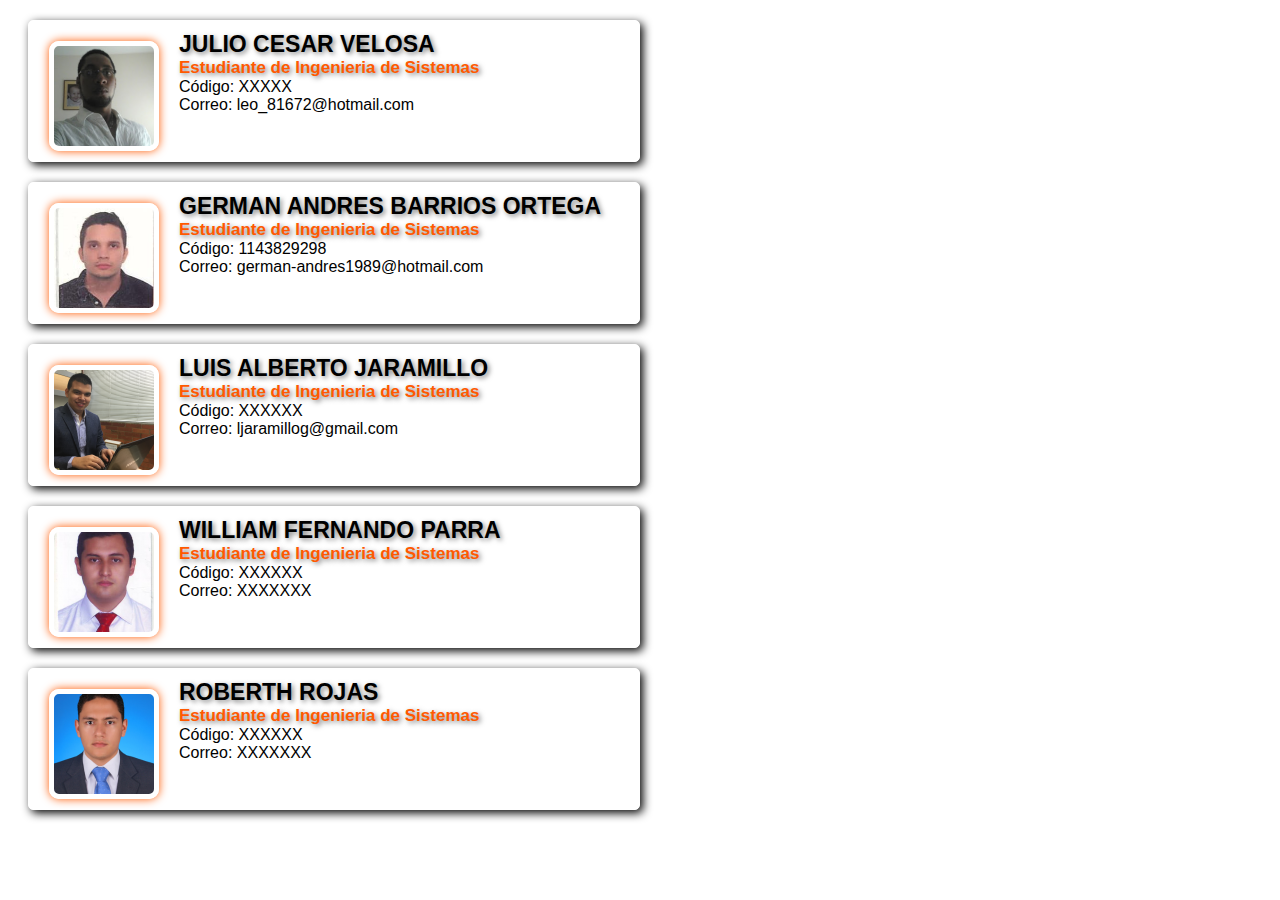
==== pages/autores.html @ e221bdaa "Inicio" ====
<!DOCTYPE html>
<html lang="es" class"no-js">
    
    <head>
    
    <meta charset="UTF-8">
        <meta content="German Andres Barrios Ortega" name="author"/>
        <meta content="PROYECTO DE GRADO" name="description" />
        <meta content="PROYECTO, GRADO" name="keywords" />
        <link href="favicon.ico" rel="shortcut icon" type="image/x-icon" />
        <link rel="stylesheet" href="../css/style2.css">
        <title>Autores</title>
     </head>

<body>

<section>
      <article >
      <div id="julio">
      </div>
      <h4>JULIO CESAR VELOSA</h4>
      <h5>Estudiante de Ingenieria de Sistemas</h5>
      <p>
         Código: XXXXX <br>
         Correo: leo_81672@hotmail.com <br>
      </p>
      </article>

      <article >
      <div id="german">
      </div>
      <h4>GERMAN ANDRES BARRIOS ORTEGA</h4>
      <h5>Estudiante de Ingenieria de Sistemas</h5>
      <p>
         Código: 1143829298 <br>
         Correo: german-andres1989@hotmail.com<br>
      </p>
      </article>

      <article >
      <div id="luis">
      </div>
      <h4>LUIS ALBERTO JARAMILLO</h4>
      <h5>Estudiante de Ingenieria de Sistemas</h5>
      <p>
         Código: XXXXXX <br>
         Correo: ljaramillog@gmail.com<br>
      </p>
      </article>

      <article >
      <div id="william">
      </div>
      <h4>WILLIAM FERNANDO PARRA</h4>
      <h5>Estudiante de Ingenieria de Sistemas</h5>
      <p>
         Código: XXXXXX <br>
         Correo: XXXXXXX<br>
      </p>
      </article>

      <article >
      <div id="roberth">
      </div>
      <h4>ROBERTH ROJAS</h4>
      <h5>Estudiante de Ingenieria de Sistemas</h5>
      <p>
         Código: XXXXXX <br>
         Correo: XXXXXXX<br>
      </p>
      </article>

  </section>

  </body>
---- css/style2.css ----
article {
	color:black;
	background:white;
	width:450px;
	margin:20px;
	height:120px;
	border:1px solid white;
	border-radius:5px 5px 5px 5px;
	-webkit-border-radius:5px 5px 5px 5px;
	box-shadow:3px 3px 10px black;
	-webkit-box-shadow:3px 3px 10px black;
	padding:10px 10px 10px 150px;
	opacity:1;
	transition:opacity 1s,box-shadow 1s,transform 1s,background 1s;
	-webkit-transition:opacity 1s,-webkit-box-shadow 1s,-webkit-transform 1s,background 1s,color 1s;
	transform:scale(1,1);
	-webkit-transform:scale(1,1);
}

article:hover{

	-webkit-transform: scale(1.1)
	-ms-transform: scale(1.1);
	transform: scale(1.1);
}


#julio {
	width:100px;
	height:100px;
	background:url('../img/julio.png');
	background-size:100% 100%;
	background-repeat:no-repeat;
	display:box;
	border:5px solid white;
	border-radius:20px 20px 20px 20px;
	box-shadow:0px 0px 10px black;
	-webkit-border-radius:10px 10px 10px 10px;
	-webkit-box-shadow:0px 0px 10px #FF5900;
	float:left;
	margin:10px;
	position:absolute;
	transform:translate(-140px,0px);
	-webkit-transform:translate(-140px,0px);
	z-index: 3;
}

#german {
	width:100px;
	height:100px;
	background:url('../img/german.jpg');
	background-size:100% 100%;
	background-repeat:no-repeat;
	display:box;
	border:5px solid white;
	border-radius:20px 20px 20px 20px;
	box-shadow:0px 0px 10px black;
	-webkit-border-radius:10px 10px 10px 10px;
	-webkit-box-shadow:0px 0px 10px #FF5900;
	float:left;
	margin:10px;
	position:absolute;
	transform:translate(-140px,0px);
	-webkit-transform:translate(-140px,0px);
	z-index: 3;

}

#luis {
	width:100px;
	height:100px;
	background:url('../img/luis.png');
	background-size:100% 100%;
	background-repeat:no-repeat;
	display:box;
	border:5px solid white;
	border-radius:20px 20px 20px 20px;
	box-shadow:0px 0px 10px black;
	-webkit-border-radius:10px 10px 10px 10px;
	-webkit-box-shadow:0px 0px 10px #FF5900;
	float:left;
	margin:10px;
	position:absolute;
	transform:translate(-140px,0px);
	-webkit-transform:translate(-140px,0px);
	z-index: 3;

}

#william {
	width:100px;
	height:100px;
	background:url('../img/william.png');
	background-size:100% 100%;
	background-repeat:no-repeat;
	display:box;
	border:5px solid white;
	border-radius:20px 20px 20px 20px;
	box-shadow:0px 0px 10px black;
	-webkit-border-radius:10px 10px 10px 10px;
	-webkit-box-shadow:0px 0px 10px #FF5900;
	float:left;
	margin:10px;
	position:absolute;
	transform:translate(-140px,0px);
	-webkit-transform:translate(-140px,0px);
	z-index: 3;

}

#roberth {
	width:100px;
	height:100px;
	background:url('../img/roberth.png');
	background-size:100% 100%;
	background-repeat:no-repeat;
	display:box;
	border:5px solid white;
	border-radius:20px 20px 20px 20px;
	box-shadow:0px 0px 10px black;
	-webkit-border-radius:10px 10px 10px 10px;
	-webkit-box-shadow:0px 0px 10px #FF5900;
	float:left;
	margin:10px;
	position:absolute;
	transform:translate(-140px,0px);
	-webkit-transform:translate(-140px,0px);
	z-index: 3;

}


#german:hover{
	-webkit-box-shadow:0px 0px 10px rgba(0,0,0,0.5);
}

#julio:hover{
	-webkit-box-shadow:0px 0px 2px rgba(0,0,0,0.5);
}

#luis:hover{
	-webkit-box-shadow:0px 0px 10px rgba(0,0,0,0.5);
}
#william:hover{
	-webkit-box-shadow:0px 0px 10px rgba(0,0,0,0.5);
}

#roberth:hover{
	-webkit-box-shadow:0px 0px 10px rgba(0,0,0,0.5);
}

h4 {
	font-family:'Nobile',sans-serif;
	margin:0px;
	padding:0px;
	font-size:23px;
	text-shadow:2px 2px 5px rgba(0,0,0,0.5);
	text-align:left;
}
h5 {

	font-family:'Nobile',sans-serif;
	margin:0px;
	padding:0px;
	font-size:17px;
	text-shadow:2px 2px 5px rgba(0,0,0,0.5);
	color:#FF5900;
	text-align:left;
}

h6 {

	font-family:'Nobile',sans-serif;
	margin:0px;
	padding:0px;
	font-size:15px;
	color:#FF5900;
	text-align:justify;
}

p {
	font-family:'Nobile',sans-serif;
	font-size:16px;
	text-align:justify;
	color:black;
	margin-top: auto;
  }

 li {
	font-family:'Nobile',sans-serif;
	font-size:16px;
	text-align:justify;
	color:black;
	margin-top: auto;
  }

#lista{

	font-family:'Nobile',sans-serif;
	margin:0px;
	padding:0px;
	font-size:16px;
	color:#FF5900;
	text-align:justify;
}

#titulo {
	font-family:'Nobile',sans-serif;
	margin-top: 30px;
	padding:0px;
	font-size:23px;
	text-shadow:2px 2px 5px rgba(0,0,0,0.5);
	text-align:center;
}

#parrafo:hover{

	-webkit-box-shadow:0px 0px 4px #FF5900;
}
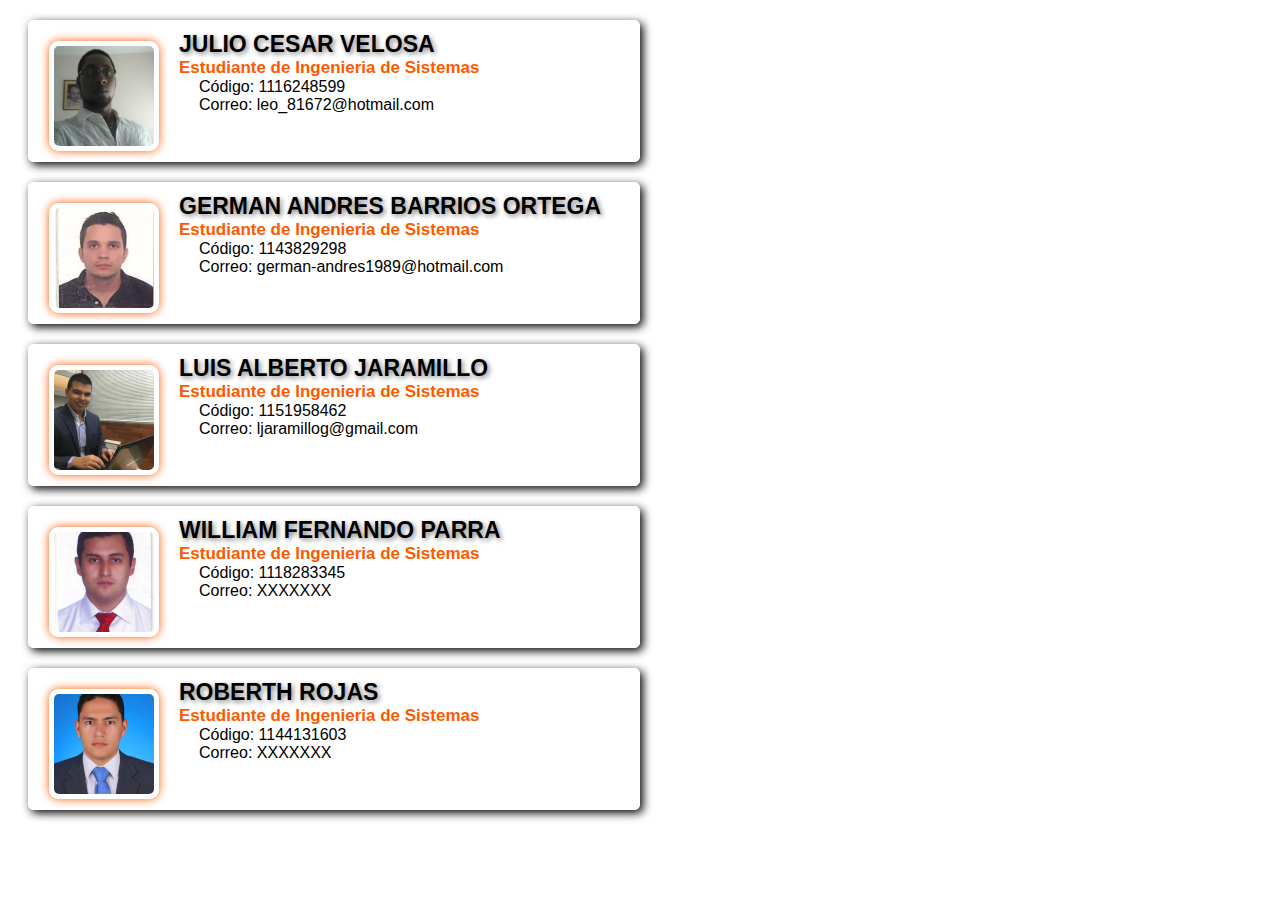
==== commit 0a5eabe0: "ajustes" ====
--- a/pages/autores.html
+++ b/pages/autores.html
@@ -21,7 +21,7 @@
       <h4>JULIO CESAR VELOSA</h4>
       <h5>Estudiante de Ingenieria de Sistemas</h5>
       <p>
-         Código: XXXXX <br>
+         Código: 1116248599 <br>
          Correo: leo_81672@hotmail.com <br>
       </p>
       </article>
@@ -43,7 +43,7 @@
       <h4>LUIS ALBERTO JARAMILLO</h4>
       <h5>Estudiante de Ingenieria de Sistemas</h5>
       <p>
-         Código: XXXXXX <br>
+         Código: 1151958462<br>
          Correo: ljaramillog@gmail.com<br>
       </p>
       </article>
@@ -54,7 +54,7 @@
       <h4>WILLIAM FERNANDO PARRA</h4>
       <h5>Estudiante de Ingenieria de Sistemas</h5>
       <p>
-         Código: XXXXXX <br>
+         Código: 1118283345<br>
          Correo: XXXXXXX<br>
       </p>
       </article>
@@ -65,7 +65,7 @@
       <h4>ROBERTH ROJAS</h4>
       <h5>Estudiante de Ingenieria de Sistemas</h5>
       <p>
-         Código: XXXXXX <br>
+         Código: 1144131603 <br>
          Correo: XXXXXXX<br>
       </p>
       </article>
--- a/css/style2.css
+++ b/css/style2.css
@@ -136,7 +136,7 @@
 }
 
 #julio:hover{
-	-webkit-box-shadow:0px 0px 2px rgba(0,0,0,0.5);
+	-webkit-box-shadow:0px 0px 10px rgba(0,0,0,0.5);
 }
 
 #luis:hover{
@@ -164,7 +164,7 @@
 	margin:0px;
 	padding:0px;
 	font-size:17px;
-	text-shadow:2px 2px 5px rgba(0,0,0,0.5);
+	
 	color:#FF5900;
 	text-align:left;
 }
@@ -180,6 +180,16 @@
 }
 
 p {
+	font-family:'Nobile',sans-serif;
+	font-size:16px;
+	text-align:justify;
+	color:black;
+	margin-top: auto;
+	padding-left: 20px;
+	padding-right: 20px;
+  }
+
+ li {
 	font-family:'Nobile',sans-serif;
 	font-size:16px;
 	text-align:justify;
@@ -187,14 +197,6 @@
 	margin-top: auto;
   }
 
- li {
-	font-family:'Nobile',sans-serif;
-	font-size:16px;
-	text-align:justify;
-	color:black;
-	margin-top: auto;
-  }
-
 #lista{
 
 	font-family:'Nobile',sans-serif;
@@ -210,11 +212,7 @@
 	margin-top: 30px;
 	padding:0px;
 	font-size:23px;
-	text-shadow:2px 2px 5px rgba(0,0,0,0.5);
+	
 	text-align:center;
 }
 
-#parrafo:hover{
-
-	-webkit-box-shadow:0px 0px 4px #FF5900;
-}